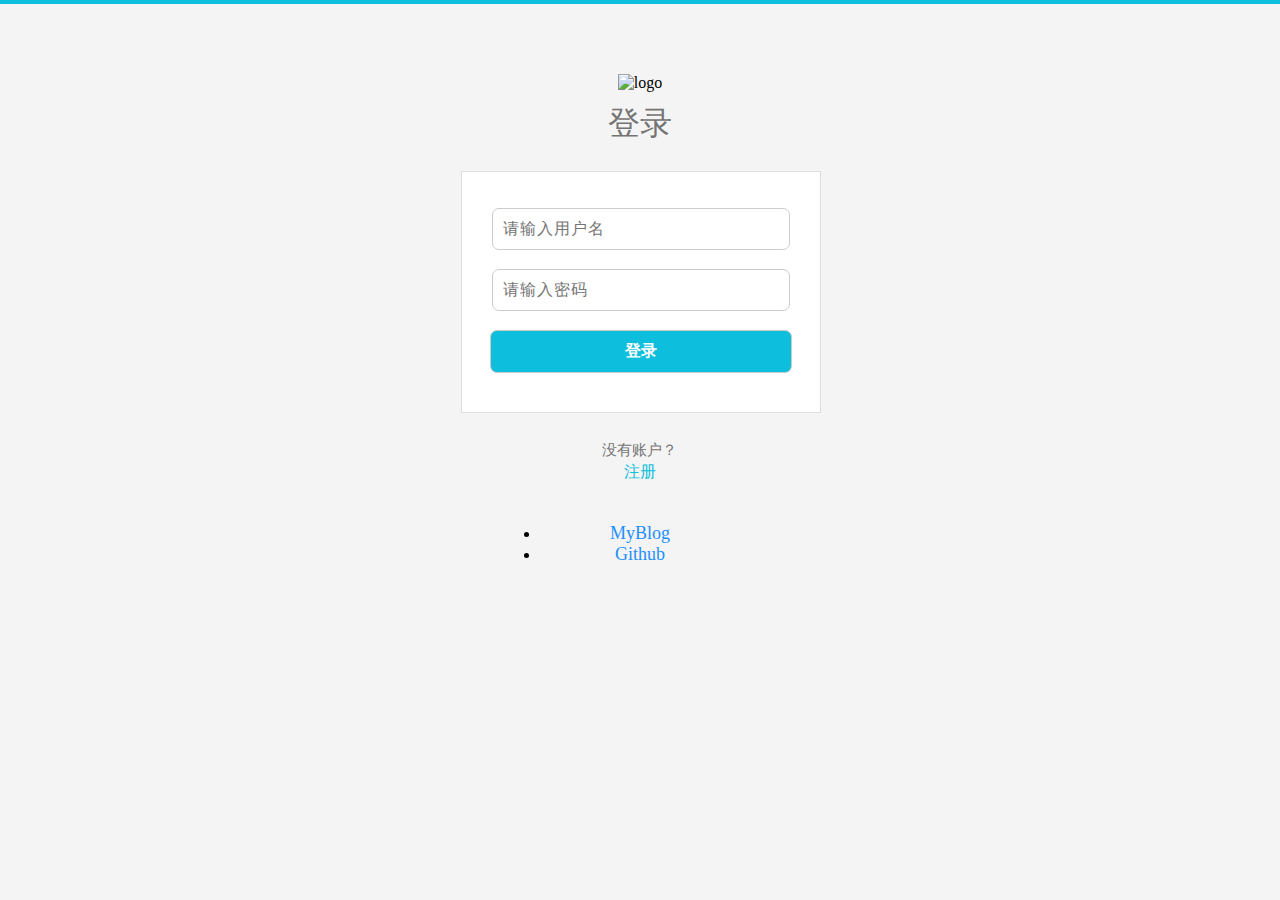
==== src/main/webapp/index.html @ 961adb6a "some update" ====
<!DOCTYPE html>
<html>
<head>
    <meta http-equiv="Content-Type" content="text/html; charset=utf-8"/>
    <title>登录界面</title>
    <link rel="stylesheet" href="assets/css/common_form.css"/>
    <script src="assets/js/common_form_test.js"></script>
</head>
<body>
    <header>
        <div class="header-line"></div>
    </header>
    <div class="content">
        <img class="content-logo" src="/assets/img/robot.jpg" alt="logo">
        <h1 class="content-title">登录</h1>
        <div class="content-form">
            <form method="post" action="/login" onsubmit="return submitTest()">
                <div id="change_margin_1">
                    <!--
                        oBlur_1：js前端校验
                    -->
                    <input class="username" type="text" name="username" placeholder="请输入用户名" onblur="oBlur_1()" onfocus="oFocus_1()">
                </div>
                <!-- input的value为空时弹出提醒 -->
                <p id="remind_1"></p>
                <div id="change_margin_2">
                    <input class="password" type="password" name="password" placeholder="请输入密码" onblur="oBlur_2()" onfocus="oFocus_2()">
                </div>
                <!-- input的value为空时弹出提醒 -->
                <p id="remind_2"></p>
                <div id="change_margin_3">
                    <input class="content-form-signup" type="submit" onclick="" value="登录">
                </div>
            </form>
        </div>
        <div class="content-login-description">没有账户？</div>
        <div><a class="content-login-link" href="/registration.html">注册</a></div>
        <div style="height: 60px; width: 200px;margin: auto;margin-top: 40px;" >
            <li><a href="https://github.com/epochong" target="_blank"><span style="color: dodgerblue; font-size: 18px;">MyBlog</span></a></li>
            <li><a href="https://epochong.github.io/" target="_blank"><span style="color: dodgerblue; font-size: 18px;">Github</span></a></li>
        </div>
    </div>
</body>
</html>
---- src/main/webapp/assets/css/common_form.css ----
/*重置样式*/
html, body, div, span, applet, object, iframe, h1, h2, h3, h4, h5, h6, p, blockquote, pre, a, abbr,
acronym, address, big, cite, code, del, dfn, em, img, ins, kbd, q, s, samp, small, strike, strong, sub
, sup, tt, var, b, u, i, dl, dt, dd, ol, ul, li, fieldset, form, label, legend, table, caption, tbody,
tfoot, thead, tr, th, td, article, aside, canvas, details, embed, figure, figcaption, footer, header,
hgroup, menu, nav, output, section, summary, time, mark, audio, video {
    margin: 0;
    padding: 0;
    border: 0
}
body {
    font-family: "微软雅黑";
    background: #f4f4f4;
}

/*header*/
.header-line {
    width: 100%;
    height: 4px;
    background: #0dbfdd;
}

/*content*/
.content {
    width: 28%;
    margin: 70px auto 0;
    text-align: center;
}
.content-logo {
    width: 80px;
    height: 80px;
}
.content-title {
    margin: 10px 0 25px 0;
    font-size: 2em;
    color: #747474;
    font-weight: normal;
}
.content-form {
    width: 100%;
    padding: 36px 0 20px;
    border: 1px solid  #dedede;
    text-align: center;
    background: #fff;
}
.content-form form div {
    margin-bottom: 19px;
}
.content-form form .username,
.content-form form .password {
    width: 77%;
    height: 20px;
    padding: 10px;
    font-size: 1em;
    border: 1px solid  #cccbcb;
    border-radius: 7px;
    letter-spacing: 1px;
}
.content-form form input:focus {
    outline: none;
    -webkit-box-shadow: 0 0 5px #0dbfdd;
            box-shadow: 0 0 5px #0dbfdd;
}
.content-form-signup {
    width: 84%;
    margin: 0 auto;
    padding: 10px;
    border: 1px solid  #cccbcb;
    border-radius: 7px;
    font-size: 1em;
    font-weight: bold;
    color: #fff;
    background: #0dbfdd;
    cursor: pointer;
}
.content-form-signup:hover {
    background: #0cb3d0;
}
.content-form-signup:focus {
    outline: none;
    border: 1px solid  #0cb3d0;
}
.content-login-description {
    margin-top: 25px;
    line-height: 1.63636364;
    color: #747474;
    font-size: .91666667rem;
}
.content-login-link {
    font-size: 16px;
    color: #0dbfdd;
    text-decoration: none;
}

/*输入框无内容便提示*/
#remind_1,
#remind_2 {
    width: 76%;
    margin: 0 auto 2px;
    text-align: left;
    font-size: .2em;
    color: #f00;
}

a{ text-decoration:none}
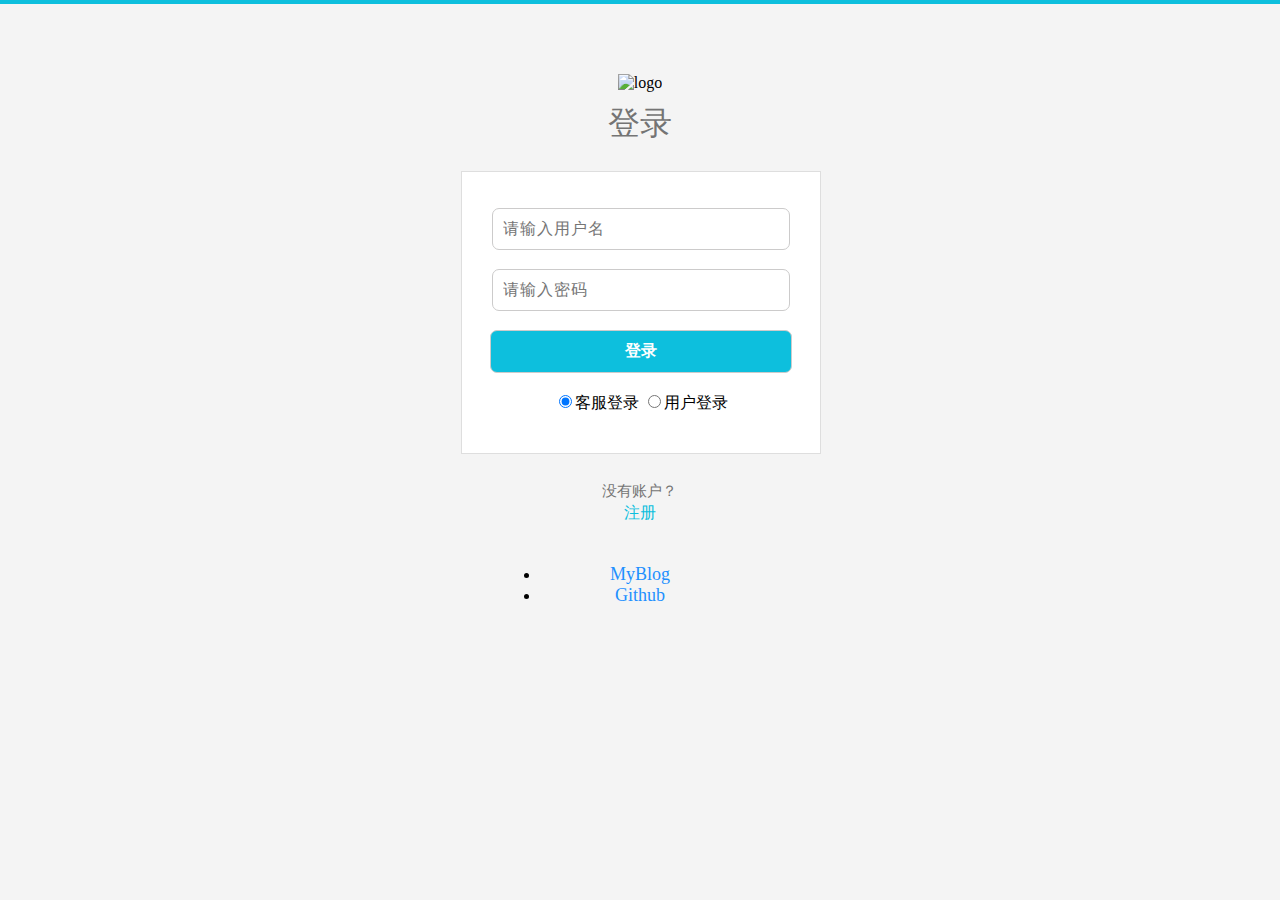
==== commit 82b5f671: "实现用户和客服区别对待，以及DDD初步分层" ====
--- a/src/main/webapp/index.html
+++ b/src/main/webapp/index.html
@@ -31,6 +31,11 @@
                 <div id="change_margin_3">
                     <input class="content-form-signup" type="submit" onclick="" value="登录">
                 </div>
+                <div id="change_margin_4">
+                    <input type="radio" name="userType" value="1" checked="checked"><span>客服登录</span>
+                    <input type="radio" name="userType" value="2"><span>用户登录</span>
+                </div>
+
             </form>
         </div>
         <div class="content-login-description">没有账户？</div>
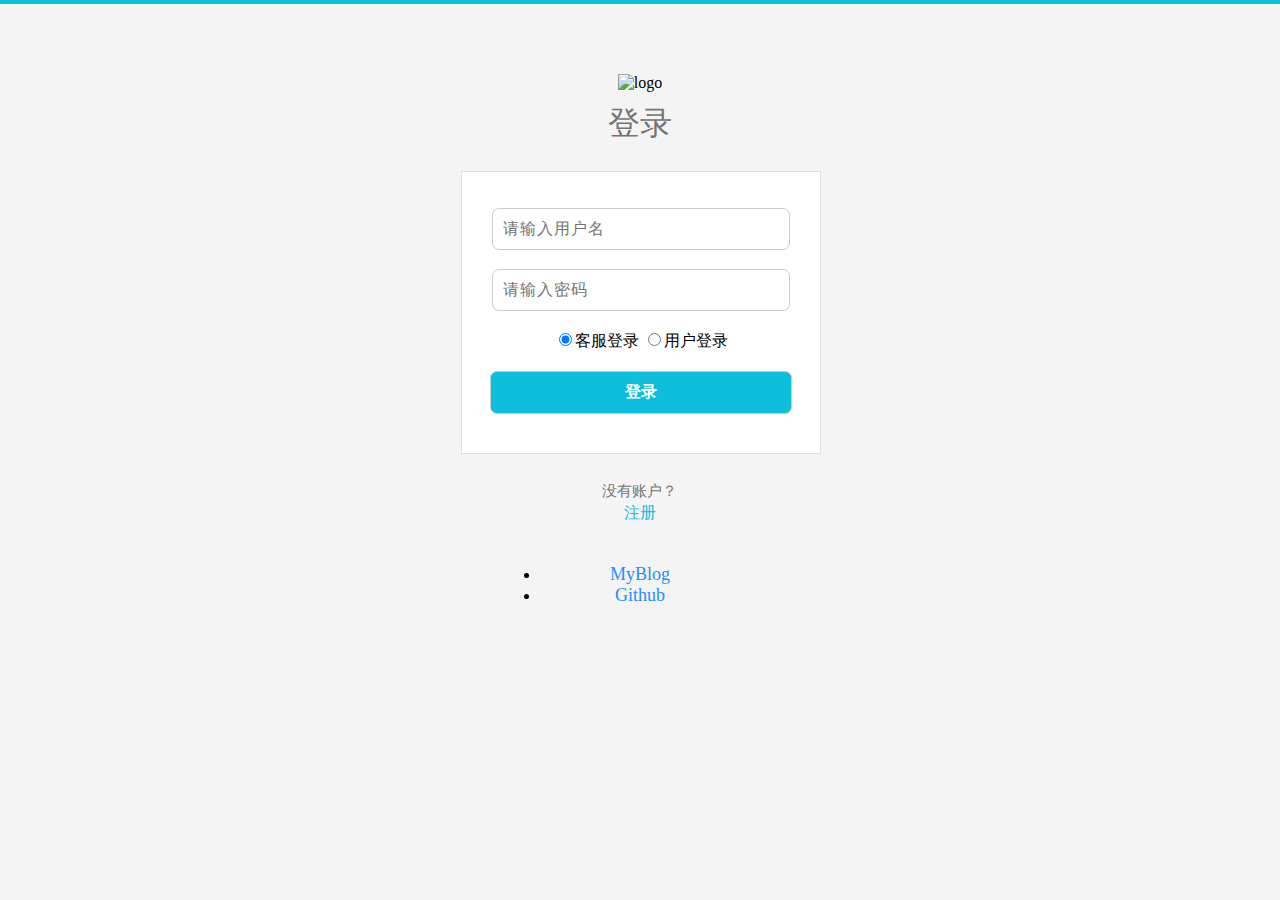
==== commit 041b576b: "1、聊天消息背景颜色区分 2、新增机器人智能回复 3、新增历史消息查询" ====
--- a/src/main/webapp/index.html
+++ b/src/main/webapp/index.html
@@ -26,16 +26,15 @@
                 <div id="change_margin_2">
                     <input class="password" type="password" name="password" placeholder="请输入密码" onblur="oBlur_2()" onfocus="oFocus_2()">
                 </div>
+                <div id="change_margin_4">
+                    <input type="radio" name="userType" value="1" checked="checked"><span>客服登录</span>
+                    <input type="radio" name="userType" value="2"><span>用户登录</span>
+                </div>
                 <!-- input的value为空时弹出提醒 -->
                 <p id="remind_2"></p>
                 <div id="change_margin_3">
                     <input class="content-form-signup" type="submit" onclick="" value="登录">
                 </div>
-                <div id="change_margin_4">
-                    <input type="radio" name="userType" value="1" checked="checked"><span>客服登录</span>
-                    <input type="radio" name="userType" value="2"><span>用户登录</span>
-                </div>
-
             </form>
         </div>
         <div class="content-login-description">没有账户？</div>
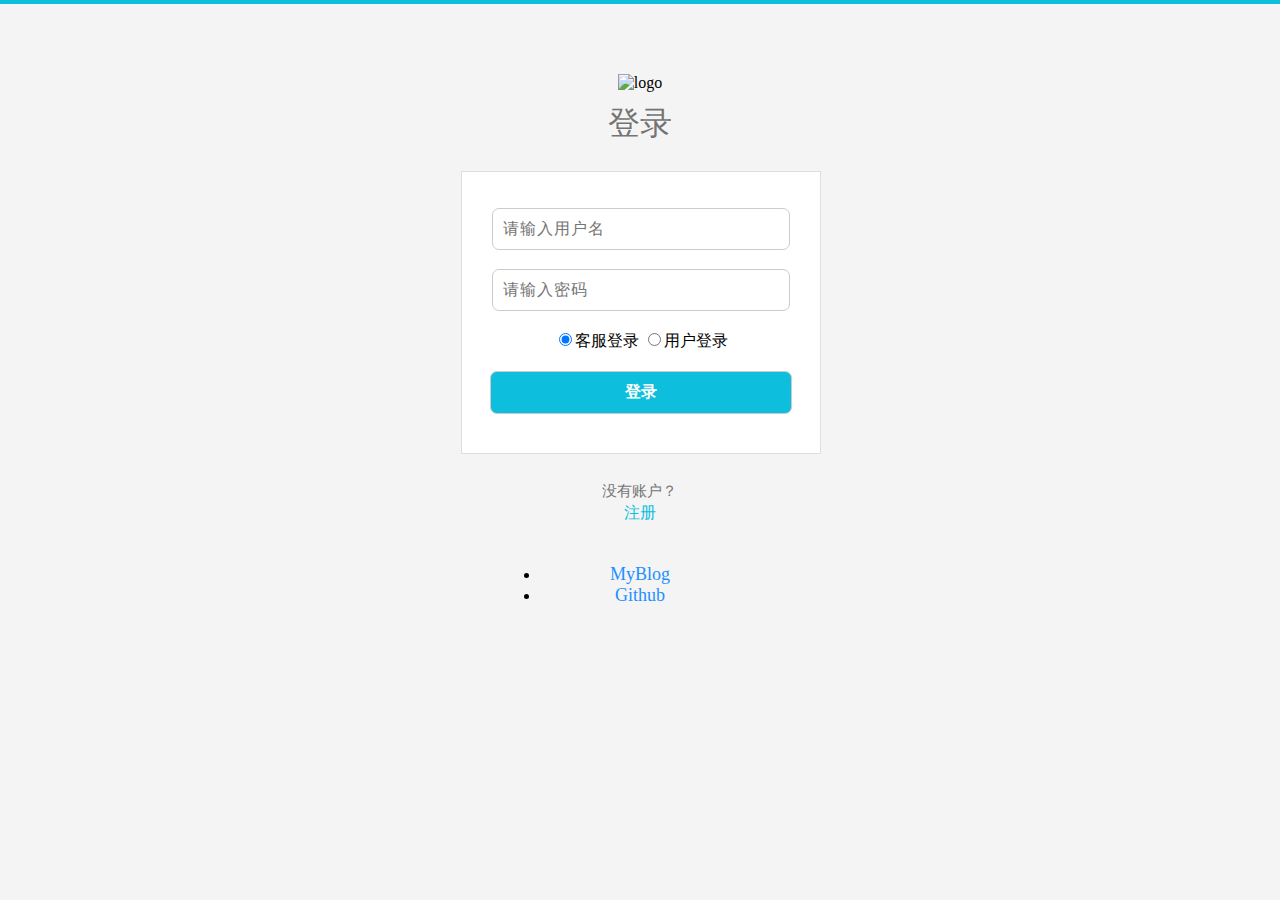
==== commit 5f28b691: "1、实现机器人问题管理页面增删改查功能 2、项目改成了Spring项目" ====
--- a/src/main/webapp/index.html
+++ b/src/main/webapp/index.html
@@ -1,8 +1,9 @@
 <!DOCTYPE html>
-<html>
+<html xmlns="http://www.w3.org/1999/html">
 <head>
-    <meta http-equiv="Content-Type" content="text/html; charset=utf-8"/>
-    <title>登录界面</title>
+    <meta charset="gb2312">
+    <meta http-equiv="Content-Type" content="*"/>
+    <title>��¼����</title>
     <link rel="stylesheet" href="assets/css/common_form.css"/>
     <script src="assets/js/common_form_test.js"></script>
 </head>
@@ -12,33 +13,33 @@
     </header>
     <div class="content">
         <img class="content-logo" src="/assets/img/robot.jpg" alt="logo">
-        <h1 class="content-title">登录</h1>
+        <h1 class="content-title">��¼</h1>
         <div class="content-form">
             <form method="post" action="/login" onsubmit="return submitTest()">
                 <div id="change_margin_1">
                     <!--
-                        oBlur_1：js前端校验
+                        oBlur_1��jsǰ��У��
                     -->
-                    <input class="username" type="text" name="username" placeholder="请输入用户名" onblur="oBlur_1()" onfocus="oFocus_1()">
+                    <input class="username" type="text" name="username" placeholder="�������û���" onblur="oBlur_1()" onfocus="oFocus_1()">
                 </div>
-                <!-- input的value为空时弹出提醒 -->
+                <!-- input��valueΪ��ʱ�������� -->
                 <p id="remind_1"></p>
                 <div id="change_margin_2">
-                    <input class="password" type="password" name="password" placeholder="请输入密码" onblur="oBlur_2()" onfocus="oFocus_2()">
+                    <input class="password" type="password" name="password" placeholder="����������" onblur="oBlur_2()" onfocus="oFocus_2()">
                 </div>
                 <div id="change_margin_4">
-                    <input type="radio" name="userType" value="1" checked="checked"><span>客服登录</span>
-                    <input type="radio" name="userType" value="2"><span>用户登录</span>
+                    <input type="radio" name="userType" value="1" checked="checked"><span>�ͷ���¼</span>
+                    <input type="radio" name="userType" value="2"><span>�û���¼</span>
                 </div>
-                <!-- input的value为空时弹出提醒 -->
+                <!-- input��valueΪ��ʱ�������� -->
                 <p id="remind_2"></p>
                 <div id="change_margin_3">
-                    <input class="content-form-signup" type="submit" onclick="" value="登录">
+                    <input class="content-form-signup" type="submit" onclick="" value="��¼">
                 </div>
             </form>
         </div>
-        <div class="content-login-description">没有账户？</div>
-        <div><a class="content-login-link" href="/registration.html">注册</a></div>
+        <div class="content-login-description">û���˻���</div>
+        <div><a class="content-login-link" href="/registration.html">ע��</a></div>
         <div style="height: 60px; width: 200px;margin: auto;margin-top: 40px;" >
             <li><a href="https://github.com/epochong" target="_blank"><span style="color: dodgerblue; font-size: 18px;">MyBlog</span></a></li>
             <li><a href="https://epochong.github.io/" target="_blank"><span style="color: dodgerblue; font-size: 18px;">Github</span></a></li>
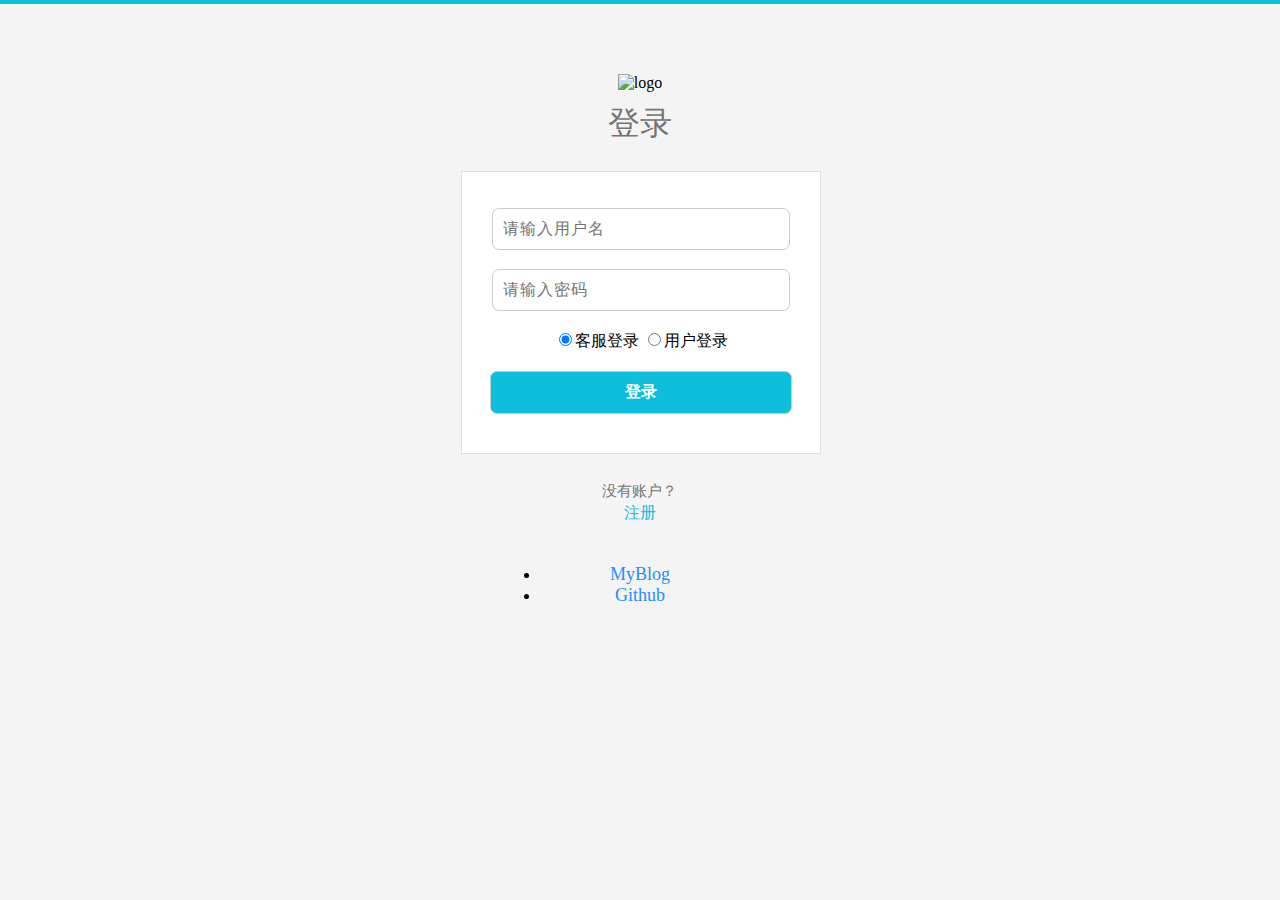
==== commit 2367a7eb: "修改注册" ====
--- a/src/main/webapp/index.html
+++ b/src/main/webapp/index.html
@@ -1,9 +1,9 @@
 <!DOCTYPE html>
 <html xmlns="http://www.w3.org/1999/html">
 <head>
-    <meta charset="gb2312">
+    <meta charset="UTF-8">
     <meta http-equiv="Content-Type" content="*"/>
-    <title>��¼����</title>
+    <title>登录界面</title>
     <link rel="stylesheet" href="assets/css/common_form.css"/>
     <script src="assets/js/common_form_test.js"></script>
 </head>
@@ -13,33 +13,33 @@
     </header>
     <div class="content">
         <img class="content-logo" src="/assets/img/robot.jpg" alt="logo">
-        <h1 class="content-title">��¼</h1>
+        <h1 class="content-title">登录</h1>
         <div class="content-form">
             <form method="post" action="/login" onsubmit="return submitTest()">
                 <div id="change_margin_1">
                     <!--
-                        oBlur_1��jsǰ��У��
+                        oBlur_1：js前端校验
                     -->
-                    <input class="username" type="text" name="username" placeholder="�������û���" onblur="oBlur_1()" onfocus="oFocus_1()">
+                    <input class="username" type="text" name="username" placeholder="请输入用户名" onblur="oBlur_1()" onfocus="oFocus_1()">
                 </div>
-                <!-- input��valueΪ��ʱ�������� -->
+                <!-- input的value为空时弹出提醒 -->
                 <p id="remind_1"></p>
                 <div id="change_margin_2">
-                    <input class="password" type="password" name="password" placeholder="����������" onblur="oBlur_2()" onfocus="oFocus_2()">
+                    <input class="password" type="password" name="password" placeholder="请输入密码" onblur="oBlur_2()" onfocus="oFocus_2()">
                 </div>
                 <div id="change_margin_4">
-                    <input type="radio" name="userType" value="1" checked="checked"><span>�ͷ���¼</span>
-                    <input type="radio" name="userType" value="2"><span>�û���¼</span>
+                    <input type="radio" name="userType" value="1" checked="checked"><span>客服登录</span>
+                    <input type="radio" name="userType" value="2"><span>用户登录</span>
                 </div>
-                <!-- input��valueΪ��ʱ�������� -->
+                <!-- input的value为空时弹出提醒 -->
                 <p id="remind_2"></p>
                 <div id="change_margin_3">
-                    <input class="content-form-signup" type="submit" onclick="" value="��¼">
+                    <input class="content-form-signup" type="submit" onclick="" value="登录">
                 </div>
             </form>
         </div>
-        <div class="content-login-description">û���˻���</div>
-        <div><a class="content-login-link" href="/registration.html">ע��</a></div>
+        <div class="content-login-description">没有账户？</div>
+        <div><a class="content-login-link" href="/registration.html">注册</a></div>
         <div style="height: 60px; width: 200px;margin: auto;margin-top: 40px;" >
             <li><a href="https://github.com/epochong" target="_blank"><span style="color: dodgerblue; font-size: 18px;">MyBlog</span></a></li>
             <li><a href="https://epochong.github.io/" target="_blank"><span style="color: dodgerblue; font-size: 18px;">Github</span></a></li>
